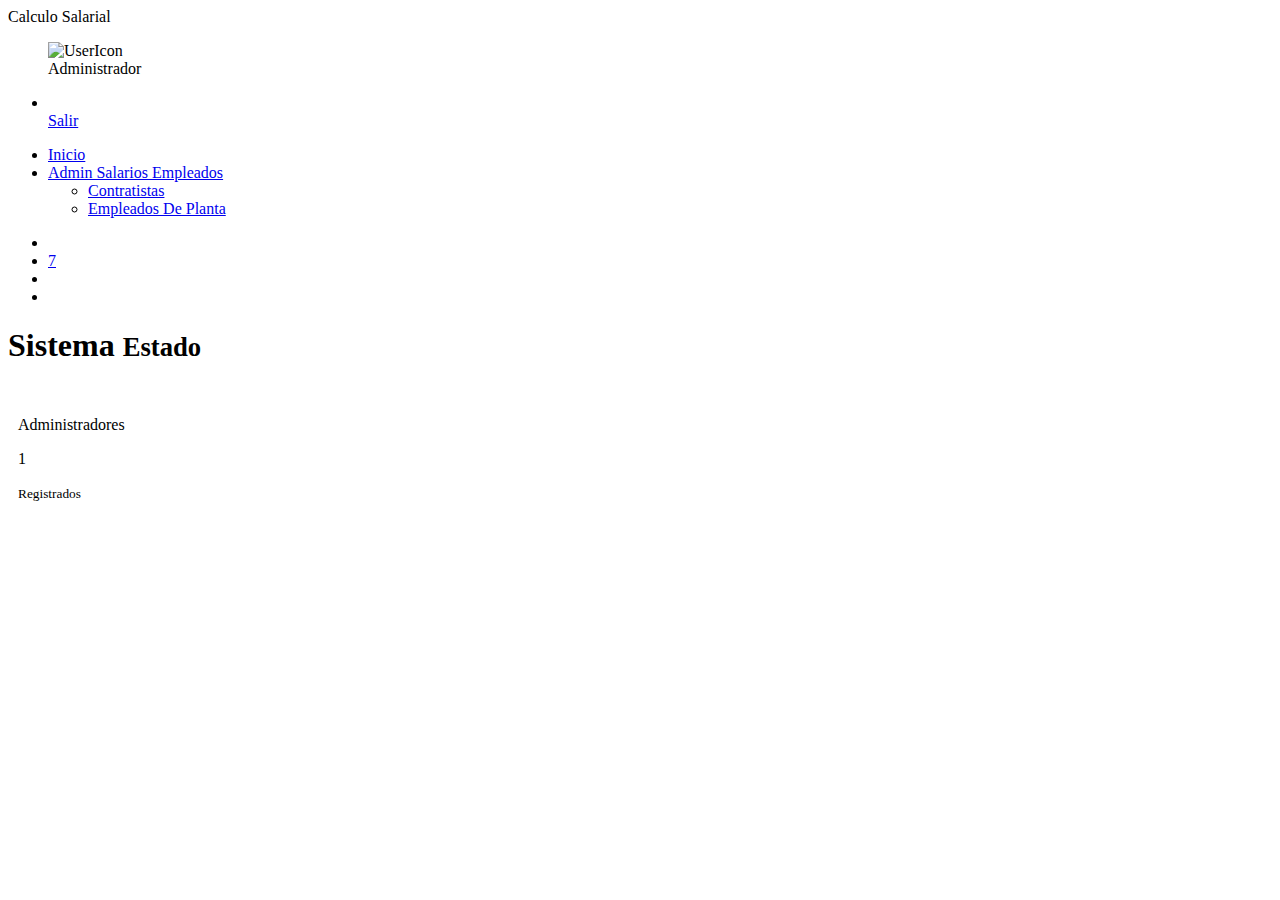
==== home.html @ 018da55b "Add files via upload" ====
<!DOCTYPE html>
<html lang="es">
<head>
	<title>Inicio</title>
	<meta charset="UTF-8">
	<meta name="viewport" content="width=device-width, user-scalable=no, initial-scale=1.0, maximum-scale=1.0, minimum-scale=1.0">
	<link rel="stylesheet" href="./css/estilos.css">
</head>
<body>
	<!-- SideBar -->
	<section class="full-box cover dashboard-sideBar">
		<div class="full-box dashboard-sideBar-bg btn-menu-dashboard"></div>
		<div class="full-box dashboard-sideBar-ct">
			<!--SideBar Title -->
			<div class="full-box text-uppercase text-center text-titles dashboard-sideBar-title">
				Calculo Salarial <i class="zmdi zmdi-close btn-menu-dashboard visible-xs"></i>
			</div>
			<!-- SideBar User info -->
			<div class="full-box dashboard-sideBar-UserInfo">
				<figure class="full-box">
					<img src="./imagenes/img/avatar.jpg" alt="UserIcon">
					<figcaption class="text-center text-titles">Administrador</figcaption>
				</figure>
				<ul class="full-box list-unstyled text-center">
					
					<li>
						<a href="index.html" class="btn-exit-system">
							<i class="zmdi zmdi-power"></i>
							<br>Salir</br>
						</a>
					</li>
				</ul>
			</div>
			<!-- SideBar Menu -->
			<ul class="list-unstyled full-box dashboard-sideBar-Menu">
				<li>
					<a href="home.html">
						<i class="zmdi zmdi-view-dashboard zmdi-hc-fw"></i> Inicio
					</a>
				</li>
				<li>
					<a href="#!" class="btn-sideBar-SubMenu">
						<i class="zmdi zmdi-case zmdi-hc-fw"></i> Admin Salarios Empleados <i class="zmdi zmdi-caret-down pull-right"></i>
					</a>
					<ul class="list-unstyled full-box">
						<li>
							<a href="..//dashboard/Vistas/VistaContratista.php"><i class="zmdi zmdi-timer zmdi-hc-fw"></i> Contratistas</a>
						</li>
						<li>
							<a href="../dashboard/Vistas/VistaEmpleados.php"><i class="zmdi zmdi-book zmdi-hc-fw"></i> Empleados De Planta</a>
						</li>
						
					</ul>
				</li>
			
				
			</ul>
		</div>
	</section>

	<!-- Content page-->
	<section class="full-box dashboard-contentPage">
		<!-- NavBar -->
		<nav class="full-box dashboard-Navbar">
			<ul class="full-box list-unstyled text-right">
				<li class="pull-left">
					<a href="#!" class="btn-menu-dashboard"><i class="zmdi zmdi-more-vert"></i></a>
				</li>
				<li>
					<a href="#!" class="btn-Notifications-area">
						<i class="zmdi zmdi-notifications-none"></i>
						<span class="badge">7</span>
					</a>
				</li>
				<li>
					<a href="#!" class="btn-search">
						<i class="zmdi zmdi-search"></i>
					</a>
				</li>
				<li>
					<a href="#!" class="btn-modal-help">
						<i class="zmdi zmdi-help-outline"></i>
					</a>
				</li>
			</ul>
		</nav>
		<!-- Content page -->
		<div class="container-fluid">
			<div class="page-header">
			  <h1 class="text-titles">Sistema <small>Estado</small></h1>
			</div>
		</div>
		<div class="full-box text-center" style="padding: 30px 10px;">
			<article class="full-box tile">
				<div class="full-box tile-title text-center text-titles text-uppercase">
					Administradores
				</div>
				<div class="full-box tile-icon text-center">
					<i class="zmdi zmdi-account"></i>
				</div>
				<div class="full-box tile-number text-titles">
					<p class="full-box">1</p>
					<small>Registrados</small>
				</div>
			
		</div>
		

	


	<!--====== Scripts -->
	<script src="./js/jquery-3.1.1.min.js"></script>
	<script src="./js/bootstrap.min.js"></script>
	<script src="./js/material.min.js"></script>
	<script src="./js/ripples.min.js"></script>
	<script src="./js/jquery.mCustomScrollbar.concat.min.js"></script>
	<script src="./js/main.js"></script>
	<script>
		$.material.init();
	</script>
</body>
</html>
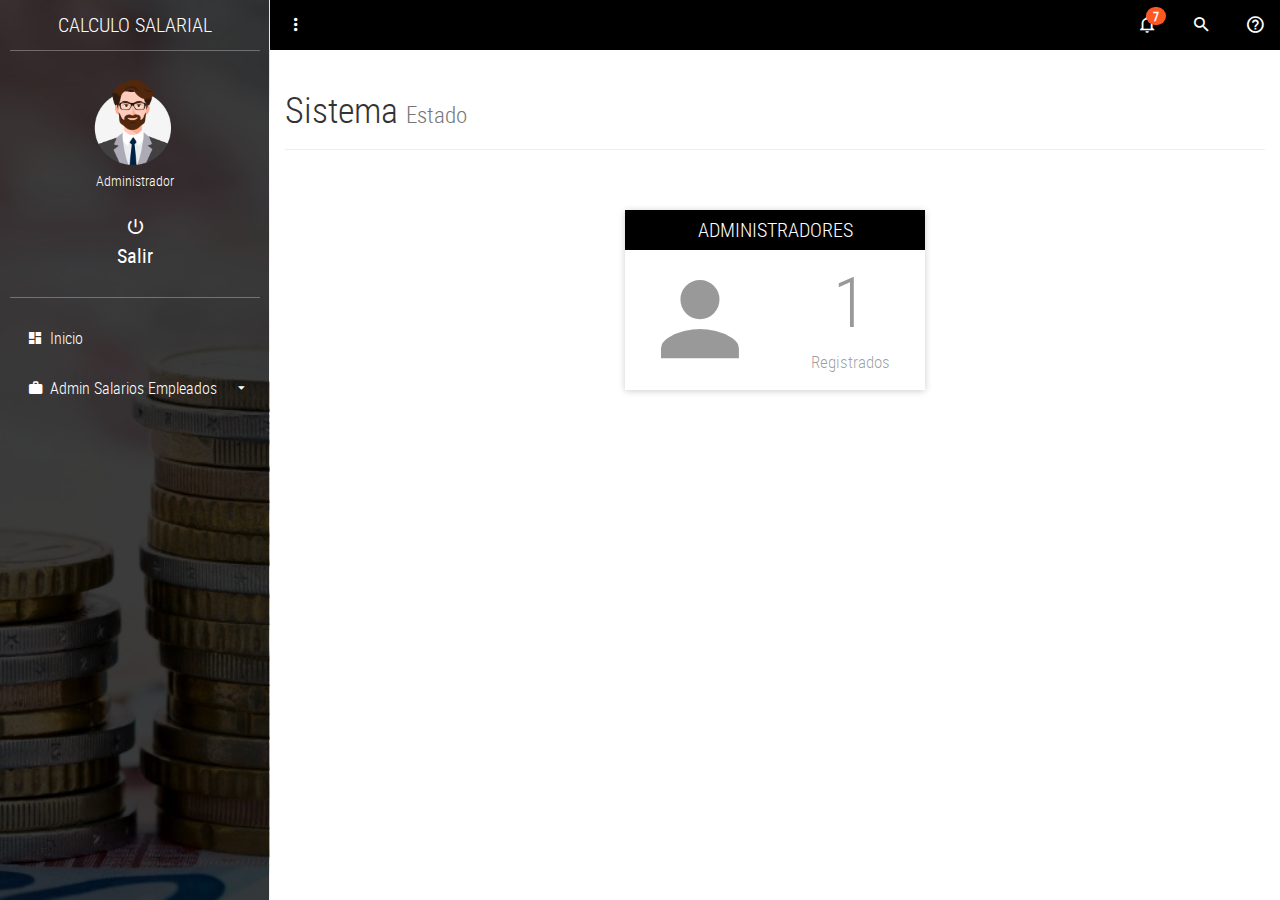
==== commit 5eb36cbb: "Update home.html" ====
--- a/home.html
+++ b/home.html
@@ -44,7 +44,7 @@
 					</a>
 					<ul class="list-unstyled full-box">
 						<li>
-							<a href="..//dashboard/Vistas/VistaContratista.php"><i class="zmdi zmdi-timer zmdi-hc-fw"></i> Contratistas</a>
+							<a href="../Laboratorio/Vistas/VistaContratista.php"><i class="zmdi zmdi-timer zmdi-hc-fw"></i> Contratistas</a>
 						</li>
 						<li>
 							<a href="../dashboard/Vistas/VistaEmpleados.php"><i class="zmdi zmdi-book zmdi-hc-fw"></i> Empleados De Planta</a>
@@ -120,4 +120,4 @@
 		$.material.init();
 	</script>
 </body>
-</html>+</html>
--- a/css/estilos.css
+++ b/css/estilos.css
@@ -0,0 +1,604 @@
+/*========= Importando hojas de estilo =========*/
+/* Bootstrap 3.3.7 */
+@import url('./bootstrap.min.css');
+/* Material desing for Bootstrap */
+@import url('./bootstrap-material-design.min.css');
+@import url('./ripples.min.css');
+/* Sweet Alert 2 */
+@import url('./jquery.mCustomScrollbar.css');
+/* Material Design Iconic Font 2.2.0 */
+@import url('./material-design-iconic-font.min.css');
+/*============ Fonts */
+@font-face {
+    font-family: 'RobotoCondensedLight';
+    src: url('../fonts/robotocondensed-light.eot');
+    src: url('../fonts/robotocondensed-light.eot?#iefix') format('embedded-opentype'),
+         url('../fonts/robotocondensed-light.woff2') format('woff2'),
+         url('../fonts/robotocondensed-light.woff') format('woff'),
+         url('../fonts/robotocondensed-light.ttf') format('truetype'),
+         url('../fonts/robotocondensed-light.svg#roboto_condensedlight') format('svg');
+    font-weight: normal;
+    font-style: normal;
+}
+@font-face {
+    font-family: 'RobotoCondensed';
+    src: url('../fonts/robotocondensed-regular.eot');
+    src: url('../fonts/robotocondensed-regular.eot?#iefix') format('embedded-opentype'),
+         url('../fonts/robotocondensed-regular.woff2') format('woff2'),
+         url('../fonts/robotocondensed-regular.woff') format('woff'),
+         url('../fonts/robotocondensed-regular.ttf') format('truetype'),
+         url('../fonts/robotocondensed-regular.svg#roboto_condensedregular') format('svg');
+    font-weight: normal;
+    font-style: normal;
+}
+/*============ Estilos generales*/
+body, html{
+	background-color: #fff;
+	width: 100%;
+	height: 100%;
+	margin: 0;
+	padding: 0;
+	position: relative;
+	font-size: 16px;
+	font-family: 'RobotoCondensed';
+	overflow: hidden;
+}
+.full-box{
+	margin: 0;
+	padding: 0;
+	width: 100%;
+	box-sizing: border-box;
+}
+.cover{
+	background: 50% 50% no-repeat;
+	background-size: cover;
+}
+.text-titles{
+	font-family: 'RobotoCondensedLight'
+}
+/*============ LogIn*/
+.logInForm{
+	position: absolute;
+	color: #fff;
+	top: 50%;
+	left: 50%;
+	transform: translate(-50%, -50%);
+	width: 90%;
+	max-width: 300px;
+	padding: 15px;
+	box-shadow: 0 0 3px rgba(0, 0, 0, 0.7);
+	border-radius: 0 0 2px 2px;
+	background-color: rgba(0, 0, 0, 0.7);
+}
+.logInForm p,
+.logInForm label{
+	color: #FFF;
+}
+/*============ Partes del dashboard*/
+.dashboard-sideBar,
+.dashboard-contentPage{
+	position: absolute;
+	top: 0;
+	height: 100%;
+	transition: all .3s ease-in-out;
+}
+/*sideBar*/
+.dashboard-sideBar,
+.dashboard-sideBar-ct{
+	width: 270px;
+}
+.dashboard-sideBar{
+	left: 0;
+	z-index: 2;
+	background-image: url('../imagenes/img/sideBar-font.jpg');
+	border-right: 1px solid rgba(255, 255, 255, .4);
+	overflow: hidden;
+}
+.dashboard-sideBar-ct{
+	position: relative;
+	height: 100%;
+	background-color: rgba(0, 0, 0, 0.77);
+	padding: 0 10px;
+	padding-bottom: 30px;
+}
+.dashboard-sideBar-title,
+.dashboard-sideBar-title > i{
+	height: 50px;
+	line-height: 50px;
+	color: #fff;
+	font-size: 20px;
+}
+.dashboard-sideBar-title{
+	position: relative;
+}
+.dashboard-sideBar-title > i{
+	position: absolute;
+	top: 0;
+	left: 0;
+	cursor: pointer;
+	width: 40px;
+}
+.dashboard-sideBar-UserInfo{
+	border-top: 1px solid rgba(255, 255, 255, .3);
+	border-bottom: 1px solid rgba(255, 255, 255, .3);
+	color: #fff;
+	font-size: 14px;
+	padding: 20px 0;
+}
+.dashboard-sideBar-UserInfo figure img{
+	width: 100px;
+	height: 100px;
+	border-radius: 100%;
+	display: block;
+	margin: 0 auto;
+}
+.dashboard-sideBar-UserInfo ul{
+	margin-top: 15px;
+}
+.dashboard-sideBar-UserInfo ul > li,
+.dashboard-sideBar-UserInfo ul > li > a{
+	display: inline-block;
+	color: #fff;
+}
+.dashboard-sideBar-UserInfo ul > li > a{
+	outline: none;
+	font-size: 20px;
+	padding: 7px;
+	transition: all .3s ease-in-out;
+}
+.dashboard-sideBar-UserInfo ul > li > a:hover{
+	color: #FF5722;
+}
+.dashboard-sideBar-Menu{
+	padding-top: 15px;
+}
+.dashboard-sideBar-Menu > li,
+.dashboard-sideBar-Menu > li > a,
+.dashboard-sideBar-Menu > li > ul > li,
+.dashboard-sideBar-Menu > li > ul > li > a{
+	line-height: 50px;
+	font-family: "RobotoCondensedLight";
+	display: block;
+	color: #fff;
+	text-decoration: none;
+	border-radius: 4px;
+	transition: all .3s ease-in-out;
+	position: relative;
+}
+.dashboard-sideBar-Menu > li > a > i.zmdi-caret-down{
+	line-height: 50px;
+	transition: all .3s ease-in-out; 
+}
+.dashboard-sideBar-Menu > li > a{
+	padding: 0 15px;
+	box-sizing: border-box;
+	height: 50px;
+	outline: none;
+}
+.dashboard-sideBar-Menu > li > a:hover{
+	background-color: rgba(255, 255, 255, .1);
+}
+.dashboard-sideBar-Menu > li > ul{
+	position: relative;
+	padding-top: 7px;
+	height: 0;
+	overflow: hidden;
+}
+.show-sideBar-SubMenu{
+	height: auto !important;
+	overflow: auto !important;
+}
+.dashboard-sideBar-Menu > li > ul > li,
+.dashboard-sideBar-Menu > li > ul > li > a{
+	height: 40px;
+	line-height: 40px;
+	border-radius: 0;
+}
+.dashboard-sideBar-Menu > li > ul > li{
+	padding-left: 27px;
+}
+.dashboard-sideBar-Menu > li > ul > li > a{
+	border-left: 3px solid transparent;
+	outline: none;
+}
+.dashboard-sideBar-Menu > li > ul > li > a:hover{
+	border-left: 3px solid #FF5722;
+	color: #ff2b2b;
+}
+/*contentPage*/
+.dashboard-contentPage{
+	right: 0;
+	z-index: 1;
+	padding-left: 270px;
+}
+.dashboard-Navbar,
+.dashboard-Navbar > ul,
+.dashboard-Navbar > ul >li,
+.dashboard-Navbar > ul > li > a{
+	height: 50px;
+	line-height: 50px;
+}
+.dashboard-Navbar > ul > li > a{
+	outline: none;
+}
+.dashboard-Navbar{
+	background-color: rgb(0, 0, 0);
+	overflow: hidden;
+}
+.dashboard-Navbar > ul >li,
+.dashboard-Navbar > ul > li > a{
+	display: inline-block;
+	width: 50px;
+	text-align: center;
+	color: #fff;
+	margin: 0;
+	padding: 0;
+	font-size: 20px;
+	transition: all .3s ease-in-out;
+	position: relative;
+}
+.dashboard-Navbar > ul > li > a:hover{
+	background-color: rgba(255, 255, 255, .1);
+	color: #ffffff;
+}
+.dashboard-Navbar > ul > li > a > span.badge{
+	position: absolute;
+	top: 7px;
+	right: 6px;
+	background-color: #FF5722;
+	transition: all .3s ease-in-out;
+}
+.dashboard-Navbar > ul > li > a:hover span.badge{
+	background-color: #FFF;
+	color: #333;
+}
+/*============ Area de notificaciones*/
+.Notifications-area{
+	height: 100%;
+	position: fixed;
+	z-index: 99;
+	transition: all .3s ease-in-out;
+	overflow: hidden;
+	opacity: 0;
+	pointer-events: none;
+}
+.Notifications-bg,
+.Notifications-body{
+	height: 100%;
+	position: absolute;
+	top: 0;
+	right: 0;
+}
+.Notifications-bg{
+	z-index: 1;
+	background-color: rgba(0, 0, 0, .7);
+}
+.Notifications-body{
+	z-index: 2;
+	background-color: #FFF;
+	width: 100%;
+	max-width: 300px;
+	transform: translateX(300px);
+	transition: all .3s ease-in-out;
+}
+.Notifications-body-title,
+.Notifications-body-title > i{
+	height: 50px;
+	line-height: 50px;
+	font-size: 20px;
+}
+.Notifications-body-title{
+	background-color: #FF5722;
+	color: #fff;
+	position: relative;
+}
+.Notifications-body-title > i{
+	position: absolute;
+	top: 0;
+	left: 0;
+	cursor: pointer;
+	width: 50px;
+}
+.show-Notification-area{
+	opacity: 1 !important;
+	pointer-events: auto !important;
+}
+.show-Notification-area > .Notifications-body{
+	transform: translateX(0) !important;
+}
+/*============ Estilos home*/
+.tile{
+	max-width: 300px;
+	height: 180px;
+	background-color: #fff;
+	color: rgb(0, 0, 0);
+	position: relative;
+	display: inline-block;
+	box-shadow: 0 1px 7px rgba(0, 0, 0, .2);
+	overflow: hidden;
+	cursor: pointer;
+	margin: 10px;
+}
+.tile:hover > .tile-icon > i,
+.tile:hover > .tile-number{
+	color: rgb(0, 0, 0);
+}
+.tile-title,
+.tile-icon,
+.tile-number{
+	position: absolute;
+}
+.tile-title{
+	height: 40px;
+	line-height: 40px;
+	font-size: 20px;
+	background-color: rgb(0, 0, 0);
+	color: #fff;
+	top: 0;
+	left: 0;
+}
+.tile-icon,
+.tile-number{
+	bottom: 0;
+	height: 140px;
+	width: 150px;
+}
+.tile-icon{
+	left: 0;
+}
+.tile-icon > i{
+	line-height: 140px;
+	font-size: 117px;
+}
+.tile-icon > i,
+.tile-number{
+	color: rgba(0, 0, 0, 0.4);
+	transition: all .3s ease-in-out;
+}
+.tile-number{
+	right: 0;
+	-webkit-user-select: none;
+	-moz-user-select: none;
+	-ms-user-select: none;
+}
+.tile-number > p{
+	font-size: 70px;
+}
+.tile-number > small{
+	font-size: 17px;
+}
+/*TimeLine*/
+.cd-container {
+  width: 90%;
+  max-width: 1170px;
+  margin: 0 auto;
+}
+.cd-container::after {
+  content: '';
+  display: table;
+  clear: both;
+}
+#cd-timeline {
+  position: relative;
+  padding: 2em 0;
+  margin-top: 2em;
+  margin-bottom: 2em;
+}
+#cd-timeline::before {
+  content: '';
+  position: absolute;
+  top: 0;
+  left: 18px;
+  height: 100%;
+  width: 4px;
+  background: #d7e4ed;
+}
+.cd-timeline-block {
+  position: relative;
+  margin: 2em 0;
+}
+.cd-timeline-block::after {
+  content: "";
+  display: table;
+  clear: both;
+}
+.cd-timeline-block:first-child {
+  margin-top: 0;
+}
+.cd-timeline-block:last-child {
+  margin-bottom: 0;
+}
+.cd-timeline-img {
+  position: absolute;
+  top: 0;
+  left: 0;
+  width: 40px;
+  height: 40px;
+  border-radius: 50%;
+  box-shadow: 0 0 0 4px rgba(0,0,0,.09);
+}
+.cd-timeline-img img {
+  display: block;
+  width: 40px;
+  height: 40px;
+  position: relative;
+  border-radius: 50%;
+}
+.cd-timeline-content {
+  position: relative;
+  margin-left: 60px;
+  border-radius: 0.25em;
+  padding: 1em;
+  background-color: #000000;
+  color: #fff;
+}
+.cd-timeline-content::after {
+  content: "";
+  display: table;
+  clear: both;
+}
+.cd-timeline-content .cd-date {
+  display: inline-block;
+}
+.cd-timeline-content p {
+  margin: 1em 0;
+  line-height: 1.6;
+}
+.cd-timeline-content .cd-date {
+  float: left;
+  padding: .8em 0;
+}
+.cd-timeline-content::before {
+  content: '';
+  position: absolute;
+  top: 16px;
+  right: 100%;
+  height: 0;
+  width: 0;
+  border: 7px solid transparent;
+  border-right: 7px solid #000000;
+}
+@media (min-width: 1200px) {
+    #cd-timeline {
+        margin-top: 3em;
+        margin-bottom: 3em;
+    }
+    #cd-timeline::before {
+        left: 50%;
+        margin-left: -2px;
+    }
+    .cd-timeline-block {
+        margin: 4em 0;
+    }
+    .cd-timeline-block:first-child {
+        margin-top: 0;
+    }
+    .cd-timeline-block:last-child {
+        margin-bottom: 0;
+    }
+    .cd-timeline-img {
+        width: 60px;
+        height: 60px;
+        left: 50%;
+        margin-left: -30px;
+        -webkit-transform: translateZ(0);
+        -webkit-backface-visibility: hidden;
+    }
+    .cd-timeline-img img{
+        width: 60px;
+        height: 60px;
+    }
+    .cd-timeline-content .cd-date {
+        color: #000000;
+    }
+    .cd-timeline-content {
+        margin-left: 0;
+        width: 45%;
+    }
+  .cd-timeline-content::before {
+    top: 24px;
+    left: 100%;
+    border-color: transparent;
+    border-left-color: #000000;
+  }
+  .cd-timeline-content .cd-date {
+    position: absolute;
+    width: 100%;
+    left: 122%;
+    top: 6px;
+    font-size: 16px;
+    font-size: 1rem;
+  }
+  .cd-timeline-block:nth-child(even) .cd-timeline-content {
+    float: right;
+  }
+  .cd-timeline-block:nth-child(even) .cd-timeline-content::before {
+    top: 24px;
+    left: auto;
+    right: 100%;
+    border-color: transparent;
+    border-right-color: #000000;
+  }
+  .cd-timeline-block:nth-child(even) .cd-timeline-content .cd-date {
+    left: auto;
+    right: 122%;
+    text-align: right;
+  }
+}
+
+/*======= MEDIA QUERIES*/
+@media (max-width: 767px){
+	.dashboard-sideBar{
+		width: 100%;
+		z-index: 99;
+		background-image: none;
+		background-color: transparent;
+		border-right: none;
+		opacity: 0;
+		pointer-events: none;
+		overflow: hidden;
+	}
+	.dashboard-sideBar-ct,
+	.dashboard-sideBar-bg{
+		position: absolute;
+		top: 0;
+		left: 0;
+	}
+	.dashboard-sideBar-ct{
+		background-color: #000;
+		border-right: 1px solid rgba(255, 255, 255, .3);
+		z-index: 3;
+		max-width: 270px;
+		width: 100%;
+		transition: all .3s ease-in-out;
+		transform: translateX(-270px);
+	}
+	.dashboard-sideBar-bg{
+		height: 100%;
+		background-color: rgba(0, 0, 0, .6);
+		z-index: 2;
+	}
+	.dashboard-contentPage{
+		padding-left: 0;
+	}
+	.show-sidebar{
+		pointer-events: auto !important;
+		opacity: 1 !important;
+	}
+	.show-sidebar > .dashboard-sideBar-ct{
+		transform: translateX(0) !important;
+	}
+}
+@media (min-width: 768px) and (max-width: 991px){
+	.hide-sidebar{
+		pointer-events: none;
+		opacity: 0;
+		border-right: none;
+		transform: translateX(-270px);
+	}
+	.no-paddin-left{
+		padding-left: 0;
+	}
+}
+@media (min-width: 992px) and (max-width: 1199px){
+	.hide-sidebar{
+		pointer-events: none;
+		opacity: 0;
+		border-right: none;
+		transform: translateX(-270px);
+	}
+	.no-paddin-left{
+		padding-left: 0;
+	}
+}
+@media (min-width: 1200px){
+	.hide-sidebar{
+		pointer-events: none;
+		opacity: 0;
+		border-right: none;
+		transform: translateX(-270px);
+	}
+	.no-paddin-left{
+		padding-left: 0;
+	}
+}